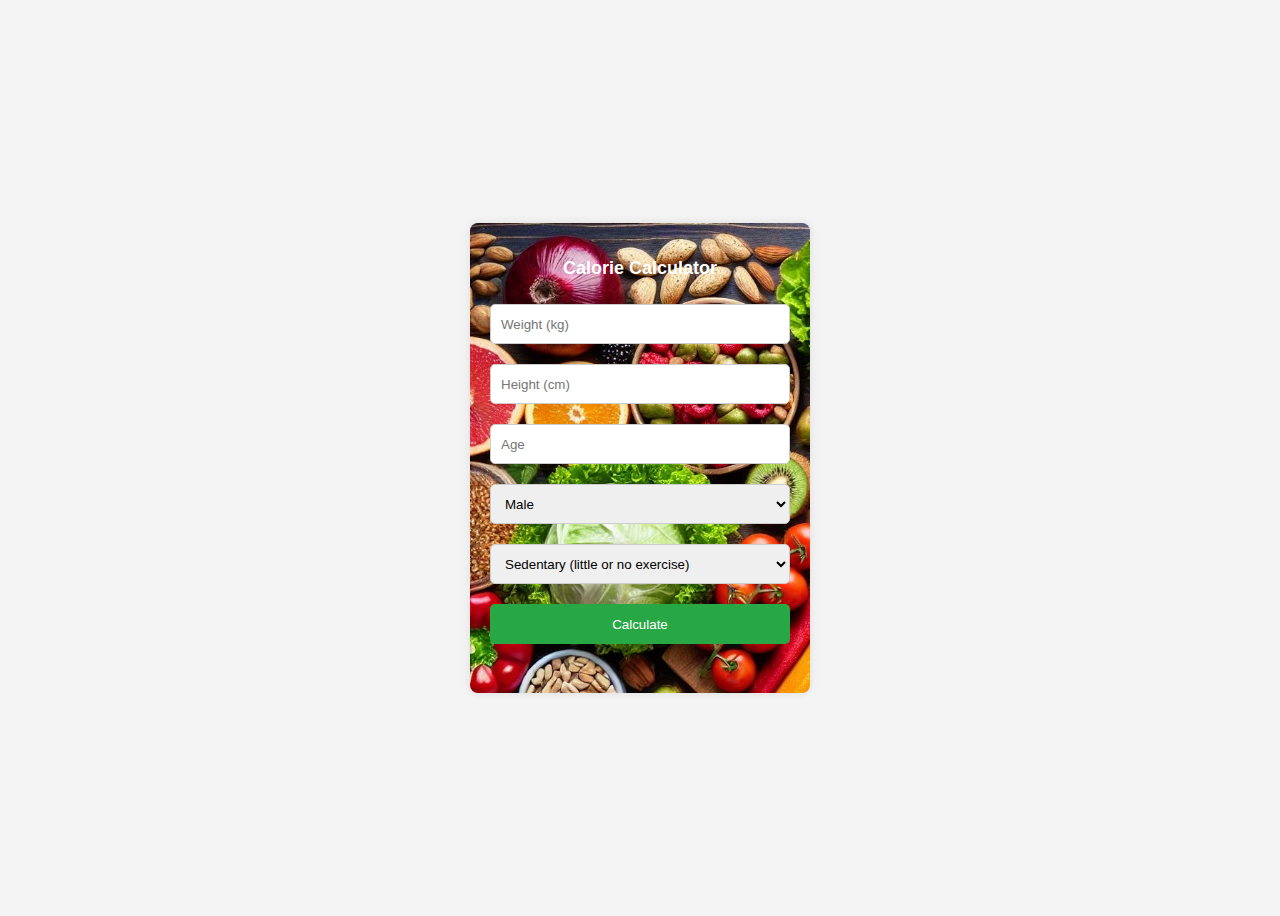
==== calorie.html @ 5329e45f "hh" ====
<!DOCTYPE html>
<html lang="en">
<head>
    <meta charset="UTF-8">
    <meta name="viewport" content="width=device-width, initial-scale=1.0">
    <title>Calorie Calculator</title>
    <link rel="stylesheet" href="calorie.css">
</head>
<body>
    <div class="container">
        <h2 class="calorie">Calorie Calculator</h2>
        <input type="number" id="weight" placeholder="Weight (kg)">
        <input type="number" id="height" placeholder="Height (cm)">
        <input type="number" id="age" placeholder="Age">
        <select id="gender">
            <option value="male">Male</option>
            <option value="female">Female</option>
        </select>
        <select id="activity">
            <option value="1.2">Sedentary (little or no exercise)</option>
            <option value="1.375">Lightly active (light exercise 1-3 days/week)</option>
            <option value="1.55">Moderately active (moderate exercise 3-5 days/week)</option>
            <option value="1.725">Very active (hard exercise 6-7 days/week)</option>
            <option value="1.9">Super active (very hard exercise or physical job)</option>
        </select>
        <button onclick="calculateCalories()">Calculate</button>
        <h3 id="result"></h3>
    </div>    
    <script src="calorie.js"></script>
</body>
</html>
---- calorie.css ----
body {
    font-family: Arial, sans-serif;
    display: flex;
    justify-content: center;
    align-items: center;
    height: 100vh;
    background-color: #f4f4f4;
}
.container {
    background: #2EB857;
    padding: 20px;
    border-radius: 8px;
    box-shadow: 0 0 10px rgba(0, 0, 0, 0.1);
    width: 300px;
    text-align: center;
    background-image: url(bg-img.jpg)
}
.calorie{
    font-size: large;
    font-weight: bold;
    color: white;
}
input, select, button {
    width: 100%;
    height: 40px;
    margin: 10px 0;
    padding: 10px;
    border: 1px solid #ccc;
    border-radius: 5px;
    box-sizing: border-box;
}
button {
    background-color: #28a745;
    color: white;
    border: none;
    cursor: pointer;
}
button:hover {
    background-color: #218838;
}
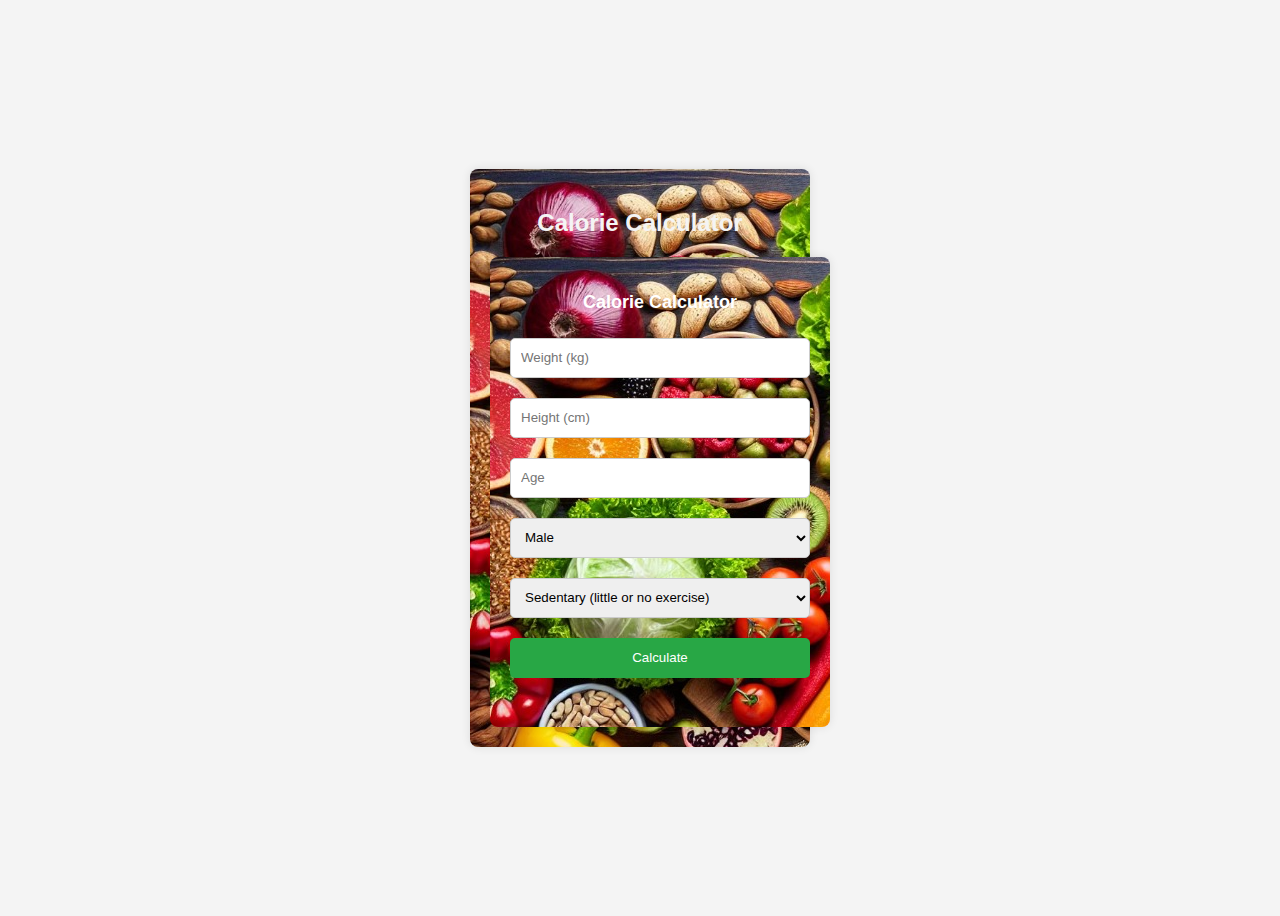
==== commit 8dc9e26c: "Merge branch 'main' into main" ====
--- a/calorie.html
+++ b/calorie.html
@@ -7,8 +7,10 @@
     <link rel="stylesheet" href="calorie.css">
 </head>
 <body>
+    <div class="container"><div class="calculator"><h2>Calorie Calculator</h2></div>
+      
     <div class="container">
-        <h2 class="calorie">Calorie Calculator</h2>
+      <h2 class="calorie">Calorie Calculator</h2>
         <input type="number" id="weight" placeholder="Weight (kg)">
         <input type="number" id="height" placeholder="Height (cm)">
         <input type="number" id="age" placeholder="Age">
--- a/calorie.css
+++ b/calorie.css
@@ -5,9 +5,12 @@
     align-items: center;
     height: 100vh;
     background-color: #f4f4f4;
+    background-image: url(bg.jpg);
+
 }
+
 .container {
-    background: #2EB857;
+    background: #2eb85705;
     padding: 20px;
     border-radius: 8px;
     box-shadow: 0 0 10px rgba(0, 0, 0, 0.1);
@@ -20,7 +23,14 @@
     font-weight: bold;
     color: white;
 }
-input, select, button {
+
+.calculator {
+    color: #f4f4f4;
+}
+
+input,
+select,
+button {
     width: 100%;
     height: 40px;
     margin: 10px 0;
@@ -29,12 +39,14 @@
     border-radius: 5px;
     box-sizing: border-box;
 }
+
 button {
     background-color: #28a745;
     color: white;
     border: none;
     cursor: pointer;
 }
+
 button:hover {
     background-color: #218838;
 }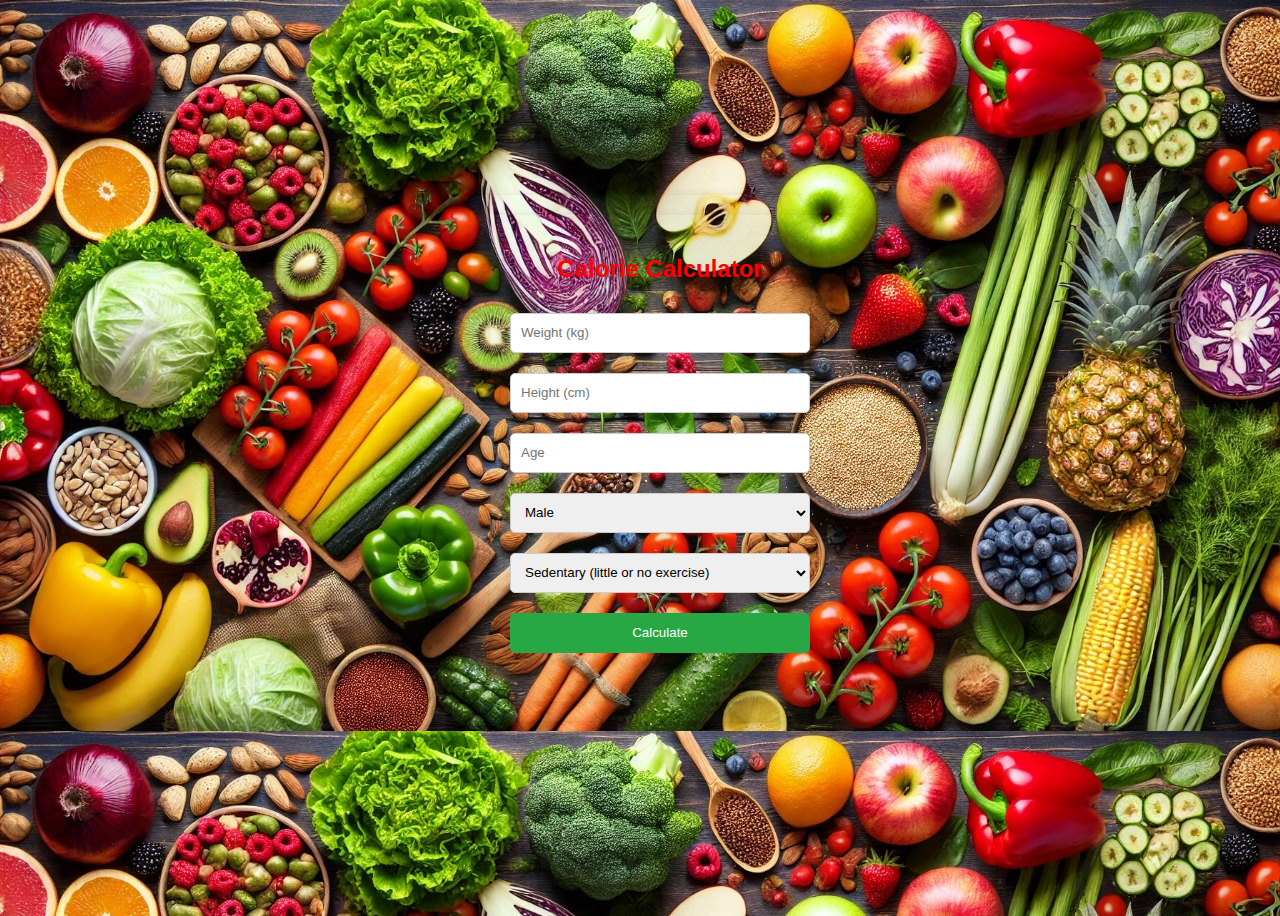
==== commit 4c851ab6: "Refine" ====
--- a/calorie.html
+++ b/calorie.html
@@ -7,10 +7,10 @@
     <link rel="stylesheet" href="calorie.css">
 </head>
 <body>
-    <div class="container"><div class="calculator"><h2>Calorie Calculator</h2></div>
+    <div class="container"><div class="calculator"></div>
       
     <div class="container">
-      <h2 class="calorie">Calorie Calculator</h2>
+      <h2 class="calorie"><h2 style="color:Red">Calorie Calculator</h2></h2>
         <input type="number" id="weight" placeholder="Weight (kg)">
         <input type="number" id="height" placeholder="Height (cm)">
         <input type="number" id="age" placeholder="Age">
--- a/calorie.css
+++ b/calorie.css
@@ -6,7 +6,6 @@
     height: 100vh;
     background-color: #f4f4f4;
     background-image: url(bg.jpg);
-
 }
 
 .container {
@@ -16,7 +15,6 @@
     box-shadow: 0 0 10px rgba(0, 0, 0, 0.1);
     width: 300px;
     text-align: center;
-    background-image: url(bg-img.jpg)
 }
 .calorie{
     font-size: large;
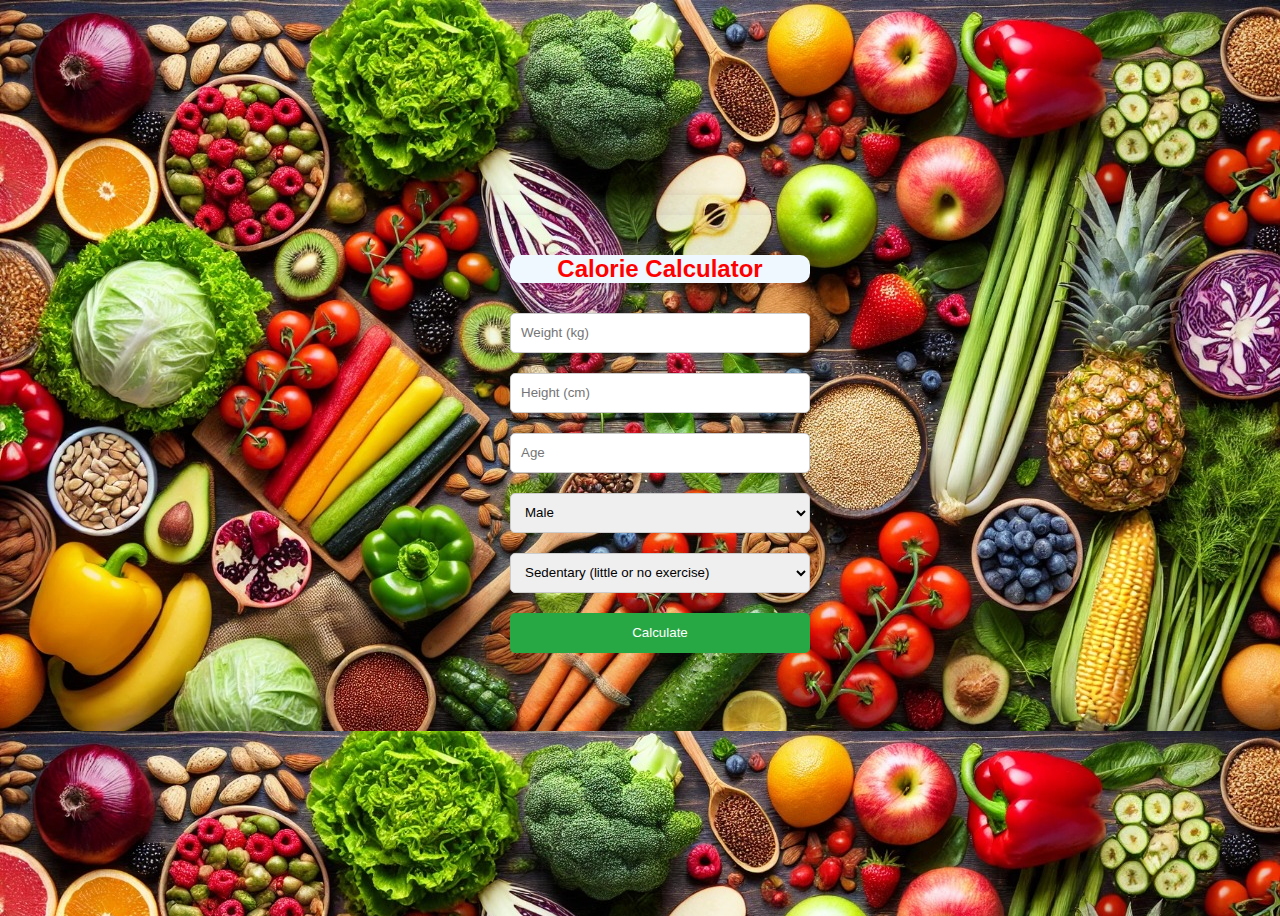
==== commit 121b0db3: "login update" ====
--- a/calorie.html
+++ b/calorie.html
@@ -10,7 +10,7 @@
     <div class="container"><div class="calculator"></div>
       
     <div class="container">
-      <h2 class="calorie"><h2 style="color:Red">Calorie Calculator</h2></h2>
+      <h2 class="calorie"><h2 style="color:Red"><div class="CC">Calorie Calculator</div></h2></h2>
         <input type="number" id="weight" placeholder="Weight (kg)">
         <input type="number" id="height" placeholder="Height (cm)">
         <input type="number" id="age" placeholder="Age">
--- a/calorie.css
+++ b/calorie.css
@@ -21,7 +21,10 @@
     font-weight: bold;
     color: white;
 }
-
+.CC{
+    background-color: aliceblue;
+    border-radius: 10px;
+}
 .calculator {
     color: #f4f4f4;
 }
